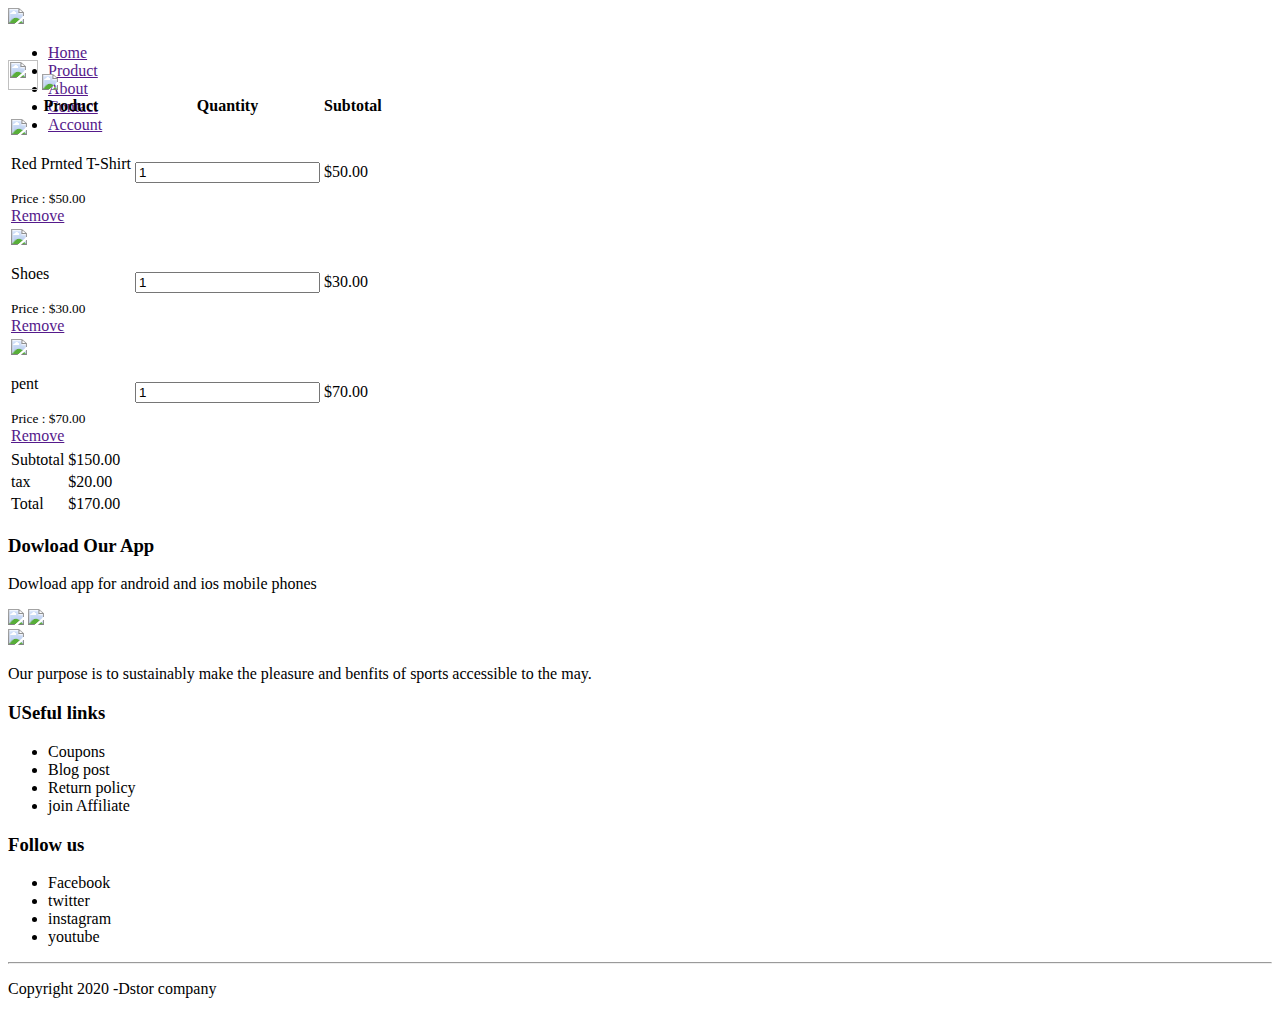
==== cart.html @ d54bc7e1 "secound commit" ====
<!DOCTYPE html>
<html lang="en">
<head>
    <meta charset="UTF-8">
    <meta name="viewport" content="width=device-width",initial-scale=1.0>
    <meta http-equiv="X-UA-Compatible" content="IE=edge">
    <meta name="viewport" content="width=device-width, initial-scale=1.0">
    <title>All Products - DStor</title>
    <link rel="stylesheet" href="style.css">
    <link rel="preconnect" href="https://fonts.googleapis.com">
<link rel="preconnect" href="https://fonts.gstatic.com" crossorigin>
<link href="https://fonts.googleapis.com/css2?family=Noto+Sans+JP:wght@100;300;400;500&display=swap" rel="stylesheet">
<link rel="stylesheet" href="https://cdn.jsdelivr.net/npm/@fortawesome/fontawesome-free@5.15.3/css/fontawesome.min.css">
<link href="https://maxcdn.bootstrapcdn.com/font-awesome/4.7.0/css/font-awesome.min.css" rel="stylesheet">
</head>
<body>
        <div class="container">
            <div class="navbar">
                <div class="logo">
                <img src="images/logo3.png" width="125px">
                </div>
            <nav>
                <ul id="MenuItems">
                    <li><a href="">Home</a></li>
                    <li><a href="">Product</a></li>
                    <li><a href="">About</a></li>
                    <li><a href="">Contact</a></li>
                    <li><a href="">Account</a></li>
                </ul>
            </nav>
            <img src="images/cart.png" width="30px" height="30px">
            <img src="images/menu.png" class="menu-icon" onclick="menutoggel()">
            </div>   
        </div>

<!------cart items details------>
        <div class="small-container cart-page">
            <table>
                <tr>
                    <th>Product</th>
                    <th>Quantity</th>
                    <th>Subtotal</th>
                </tr>
                <tr>
                    <td>
                        <div class="cart-info">
                            <img src="images/buy-1.jpg">
                            <div>
                                <p>Red Prnted T-Shirt</p>
                                <small>Price : $50.00</small>
                                <br>
                                <a href="">Remove</a>
                            </div>
                        </div>
                    </td>
                    <td><input type="number" value="1"></td>
                    <td>$50.00</td>
                </tr>
                <tr>
                    <td>
                        <div class="cart-info">
                            <img src="images/buy-2.jpg">
                            <div>
                                <p>Shoes</p>
                                <small>Price : $30.00</small>
                                <br>
                                <a href="">Remove</a>
                            </div>
                        </div>
                    </td>
                    <td><input type="number" value="1"></td>
                    <td>$30.00</td>
                </tr>
                <tr>
                    <td>
                        <div class="cart-info">
                            <img src="images/buy-3.jpg">
                            <div>
                                <p>pent</p>
                                <small>Price : $70.00</small>
                                <br>
                                <a href="">Remove</a>
                            </div>
                        </div>
                    </td>
                    <td><input type="number" value="1"></td>
                    <td>$70.00</td>
                </tr>
            </table>
            <div class="total-price">
                <table>
                    <tr>
                        <td>Subtotal</td>
                        <td>$150.00</td>
                    </tr>
                    <tr>
                        <td>tax</td>
                        <td>$20.00</td>
                    </tr>
                    <tr>
                        <td>Total</td>
                        <td>$170.00</td>
                    </tr>
                </table>
            </div>

        </div>


<!------footer------>
<div class="footer">
    <div class="container">
        <div class="row">
            <div class="footer-col-1">
                <h3>Dowload Our App</h3>
                <p>Dowload app for android and ios mobile phones</p>
                <div class="app-logo">
                    <img src="images/play-store.png">
                    <img src="images/app-store 2.png">
                </div>
            </div>
            <div class="footer-col-2">
                <img src="images/logo3.png">
                <p>Our purpose is to sustainably make  the  pleasure and  benfits of  sports accessible to  the may.</p>
            </div>
            <div class="footer-col-3">
                <h3>USeful links</h3>
               <ul>
                   <li>Coupons</li>
                   <li>Blog post</li>
                   <li>Return policy</li>
                   <li>join Affiliate</li>
               </ul>
            </div>
            <div class="footer-col-4">
                <h3>Follow us</h3>
               <ul>
                   <li>Facebook</li>
                   <li>twitter</li>
                   <li>instagram</li>
                   <li>youtube</li>
               </ul>
            </div>
        </div>
        <hr>
        <p class="Copyright">Copyright 2020 -Dstor company</p>
    </div>
</div>

<!------js for toggle menu------>
<script>
    var MenuItems = document.getElementById("MenuItems");

    MenuItems.style.maxHeight = "0px";

    function menutoggel(){
        if(MenuItems.style.maxHeight == "0px")
        {
            MenuItems.style.maxHeight = "200px";
        }
        else 
        {
            MenuItems.style.maxHeight = "0px";
        }
    }

</script>


</body>
</html>
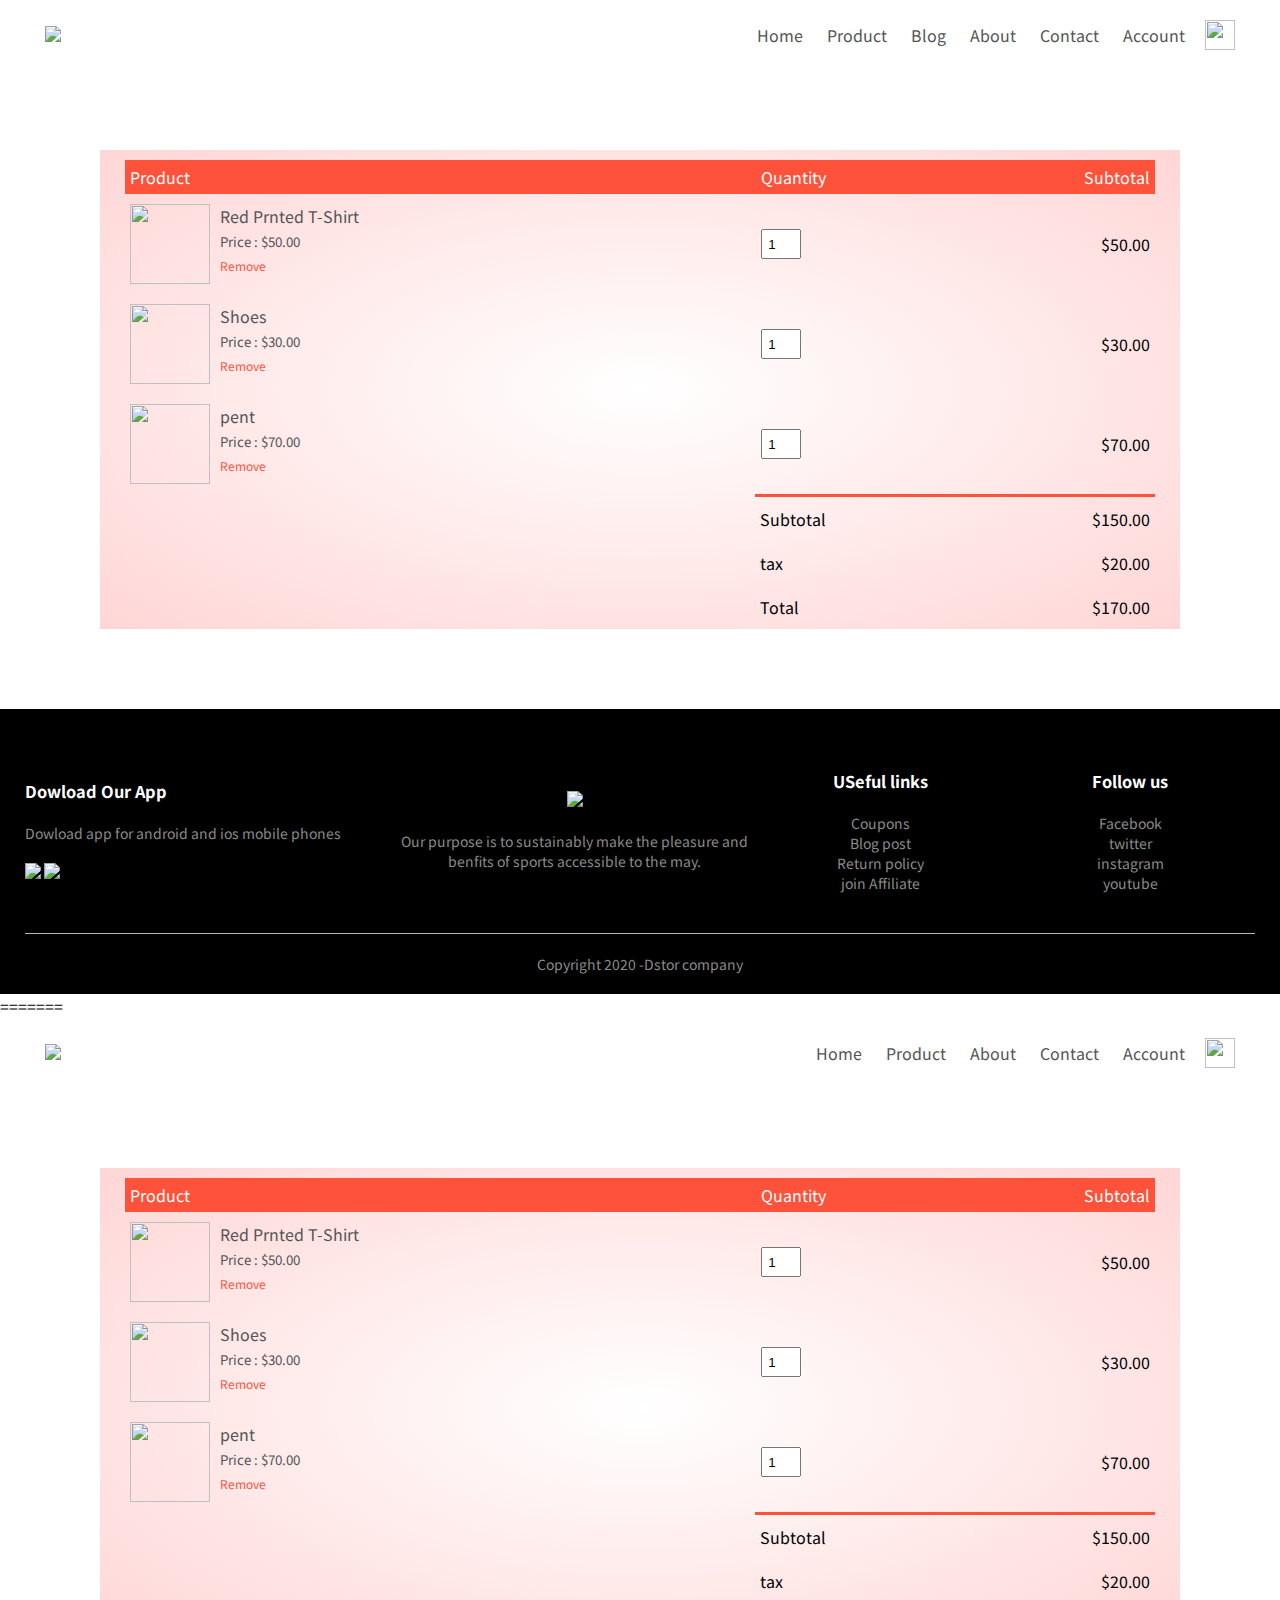
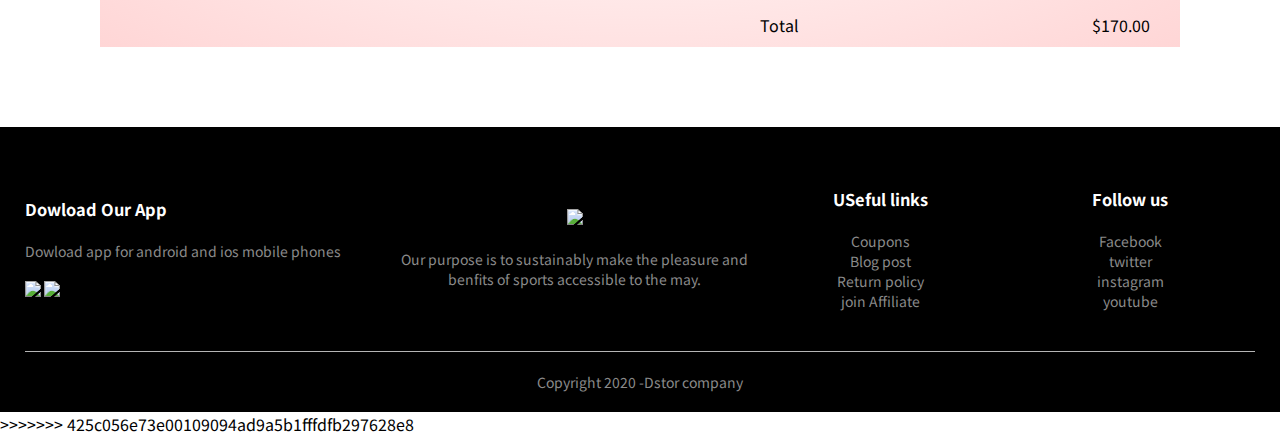
==== commit 5abb94b4: "updatetaj" ====
--- a/cart.html
+++ b/cart.html
@@ -1,171 +1,345 @@
-<!DOCTYPE html>
-<html lang="en">
-<head>
-    <meta charset="UTF-8">
-    <meta name="viewport" content="width=device-width",initial-scale=1.0>
-    <meta http-equiv="X-UA-Compatible" content="IE=edge">
-    <meta name="viewport" content="width=device-width, initial-scale=1.0">
-    <title>All Products - DStor</title>
-    <link rel="stylesheet" href="style.css">
-    <link rel="preconnect" href="https://fonts.googleapis.com">
-<link rel="preconnect" href="https://fonts.gstatic.com" crossorigin>
-<link href="https://fonts.googleapis.com/css2?family=Noto+Sans+JP:wght@100;300;400;500&display=swap" rel="stylesheet">
-<link rel="stylesheet" href="https://cdn.jsdelivr.net/npm/@fortawesome/fontawesome-free@5.15.3/css/fontawesome.min.css">
-<link href="https://maxcdn.bootstrapcdn.com/font-awesome/4.7.0/css/font-awesome.min.css" rel="stylesheet">
-</head>
-<body>
-        <div class="container">
-            <div class="navbar">
-                <div class="logo">
-                <img src="images/logo3.png" width="125px">
-                </div>
-            <nav>
-                <ul id="MenuItems">
-                    <li><a href="">Home</a></li>
-                    <li><a href="">Product</a></li>
-                    <li><a href="">About</a></li>
-                    <li><a href="">Contact</a></li>
-                    <li><a href="">Account</a></li>
-                </ul>
-            </nav>
-            <img src="images/cart.png" width="30px" height="30px">
-            <img src="images/menu.png" class="menu-icon" onclick="menutoggel()">
-            </div>   
-        </div>
-
-<!------cart items details------>
-        <div class="small-container cart-page">
-            <table>
-                <tr>
-                    <th>Product</th>
-                    <th>Quantity</th>
-                    <th>Subtotal</th>
-                </tr>
-                <tr>
-                    <td>
-                        <div class="cart-info">
-                            <img src="images/buy-1.jpg">
-                            <div>
-                                <p>Red Prnted T-Shirt</p>
-                                <small>Price : $50.00</small>
-                                <br>
-                                <a href="">Remove</a>
-                            </div>
-                        </div>
-                    </td>
-                    <td><input type="number" value="1"></td>
-                    <td>$50.00</td>
-                </tr>
-                <tr>
-                    <td>
-                        <div class="cart-info">
-                            <img src="images/buy-2.jpg">
-                            <div>
-                                <p>Shoes</p>
-                                <small>Price : $30.00</small>
-                                <br>
-                                <a href="">Remove</a>
-                            </div>
-                        </div>
-                    </td>
-                    <td><input type="number" value="1"></td>
-                    <td>$30.00</td>
-                </tr>
-                <tr>
-                    <td>
-                        <div class="cart-info">
-                            <img src="images/buy-3.jpg">
-                            <div>
-                                <p>pent</p>
-                                <small>Price : $70.00</small>
-                                <br>
-                                <a href="">Remove</a>
-                            </div>
-                        </div>
-                    </td>
-                    <td><input type="number" value="1"></td>
-                    <td>$70.00</td>
-                </tr>
-            </table>
-            <div class="total-price">
-                <table>
-                    <tr>
-                        <td>Subtotal</td>
-                        <td>$150.00</td>
-                    </tr>
-                    <tr>
-                        <td>tax</td>
-                        <td>$20.00</td>
-                    </tr>
-                    <tr>
-                        <td>Total</td>
-                        <td>$170.00</td>
-                    </tr>
-                </table>
-            </div>
-
-        </div>
-
-
-<!------footer------>
-<div class="footer">
-    <div class="container">
-        <div class="row">
-            <div class="footer-col-1">
-                <h3>Dowload Our App</h3>
-                <p>Dowload app for android and ios mobile phones</p>
-                <div class="app-logo">
-                    <img src="images/play-store.png">
-                    <img src="images/app-store 2.png">
-                </div>
-            </div>
-            <div class="footer-col-2">
-                <img src="images/logo3.png">
-                <p>Our purpose is to sustainably make  the  pleasure and  benfits of  sports accessible to  the may.</p>
-            </div>
-            <div class="footer-col-3">
-                <h3>USeful links</h3>
-               <ul>
-                   <li>Coupons</li>
-                   <li>Blog post</li>
-                   <li>Return policy</li>
-                   <li>join Affiliate</li>
-               </ul>
-            </div>
-            <div class="footer-col-4">
-                <h3>Follow us</h3>
-               <ul>
-                   <li>Facebook</li>
-                   <li>twitter</li>
-                   <li>instagram</li>
-                   <li>youtube</li>
-               </ul>
-            </div>
-        </div>
-        <hr>
-        <p class="Copyright">Copyright 2020 -Dstor company</p>
-    </div>
-</div>
-
-<!------js for toggle menu------>
-<script>
-    var MenuItems = document.getElementById("MenuItems");
-
-    MenuItems.style.maxHeight = "0px";
-
-    function menutoggel(){
-        if(MenuItems.style.maxHeight == "0px")
-        {
-            MenuItems.style.maxHeight = "200px";
-        }
-        else 
-        {
-            MenuItems.style.maxHeight = "0px";
-        }
-    }
-
-</script>
-
-
-</body>
+
+<!DOCTYPE html>
+<html lang="en">
+<head>
+    <meta charset="UTF-8">
+    <meta name="viewport" content="width=device-width",initial-scale=1.0>
+    <meta http-equiv="X-UA-Compatible" content="IE=edge">
+    <meta name="viewport" content="width=device-width, initial-scale=1.0">
+    <title>All Products - DStor</title>
+    <link rel="stylesheet" href="style.css">
+    <link rel="preconnect" href="https://fonts.googleapis.com">
+<link rel="preconnect" href="https://fonts.gstatic.com" crossorigin>
+<link href="https://fonts.googleapis.com/css2?family=Noto+Sans+JP:wght@100;300;400;500&display=swap" rel="stylesheet">
+<link rel="stylesheet" href="https://cdn.jsdelivr.net/npm/@fortawesome/fontawesome-free@5.15.3/css/fontawesome.min.css">
+<link href="https://maxcdn.bootstrapcdn.com/font-awesome/4.7.0/css/font-awesome.min.css" rel="stylesheet">
+</head>
+<body>
+        <div class="container">
+            <div class="navbar">
+                <div class="logo">
+                <img src="images/logo3.png" width="125px">
+                </div>
+            <nav>
+                <ul id="MenuItems">
+                    <li><a href="index.html">Home</a></li>
+                    <li><a href="products.html">Product</a></li>
+                    <li><a href="blog.html">Blog</a></li>
+                    <li><a href="about.html">About</a></li>
+                    <li><a href="">Contact</a></li>
+                    <li><a href="account.html">Account</a></li>
+                </ul>
+            </nav>
+            <img src="images/cart.png" width="30px" height="30px">
+            <img src="images/menu.png" class="menu-icon" onclick="menutoggel()">
+            </div>   
+        </div>
+
+<!------cart items details------>
+        <div class="small-container cart-page">
+            <table>
+                <tr>
+                    <th>Product</th>
+                    <th>Quantity</th>
+                    <th>Subtotal</th>
+                </tr>
+                <tr>
+                    <td>
+                        <div class="cart-info">
+                            <img src="images/buy-1.jpg">
+                            <div>
+                                <p>Red Prnted T-Shirt</p>
+                                <small>Price : $50.00</small>
+                                <br>
+                                <a href="">Remove</a>
+                            </div>
+                        </div>
+                    </td>
+                    <td><input type="number" value="1"></td>
+                    <td>$50.00</td>
+                </tr>
+                <tr>
+                    <td>
+                        <div class="cart-info">
+                            <img src="images/buy-2.jpg">
+                            <div>
+                                <p>Shoes</p>
+                                <small>Price : $30.00</small>
+                                <br>
+                                <a href="">Remove</a>
+                            </div>
+                        </div>
+                    </td>
+                    <td><input type="number" value="1"></td>
+                    <td>$30.00</td>
+                </tr>
+                <tr>
+                    <td>
+                        <div class="cart-info">
+                            <img src="images/buy-3.jpg">
+                            <div>
+                                <p>pent</p>
+                                <small>Price : $70.00</small>
+                                <br>
+                                <a href="">Remove</a>
+                            </div>
+                        </div>
+                    </td>
+                    <td><input type="number" value="1"></td>
+                    <td>$70.00</td>
+                </tr>
+            </table>
+            <div class="total-price">
+                <table>
+                    <tr>
+                        <td>Subtotal</td>
+                        <td>$150.00</td>
+                    </tr>
+                    <tr>
+                        <td>tax</td>
+                        <td>$20.00</td>
+                    </tr>
+                    <tr>
+                        <td>Total</td>
+                        <td>$170.00</td>
+                    </tr>
+                </table>
+            </div>
+
+        </div>
+
+
+<!------footer------>
+<div class="footer">
+    <div class="container">
+        <div class="row">
+            <div class="footer-col-1">
+                <h3>Dowload Our App</h3>
+                <p>Dowload app for android and ios mobile phones</p>
+                <div class="app-logo">
+                    <img src="images/play-store.png">
+                    <img src="images/app-store 2.png">
+                </div>
+            </div>
+            <div class="footer-col-2">
+                <img src="images/logo3.png">
+                <p>Our purpose is to sustainably make  the  pleasure and  benfits of  sports accessible to  the may.</p>
+            </div>
+            <div class="footer-col-3">
+                <h3>USeful links</h3>
+               <ul>
+                   <li>Coupons</li>
+                   <li>Blog post</li>
+                   <li>Return policy</li>
+                   <li>join Affiliate</li>
+               </ul>
+            </div>
+            <div class="footer-col-4">
+                <h3>Follow us</h3>
+               <ul>
+                   <li>Facebook</li>
+                   <li>twitter</li>
+                   <li>instagram</li>
+                   <li>youtube</li>
+               </ul>
+            </div>
+        </div>
+        <hr>
+        <p class="Copyright">Copyright 2020 -Dstor company</p>
+    </div>
+</div>
+
+<!------js for toggle menu------>
+<script>
+    var MenuItems = document.getElementById("MenuItems");
+
+    MenuItems.style.maxHeight = "0px";
+
+    function menutoggel(){
+        if(MenuItems.style.maxHeight == "0px")
+        {
+            MenuItems.style.maxHeight = "200px";
+        }
+        else 
+        {
+            MenuItems.style.maxHeight = "0px";
+        }
+    }
+
+</script>
+
+
+</body>
+=======
+<!DOCTYPE html>
+<html lang="en">
+<head>
+    <meta charset="UTF-8">
+    <meta name="viewport" content="width=device-width",initial-scale=1.0>
+    <meta http-equiv="X-UA-Compatible" content="IE=edge">
+    <meta name="viewport" content="width=device-width, initial-scale=1.0">
+    <title>All Products - DStor</title>
+    <link rel="stylesheet" href="style.css">
+    <link rel="preconnect" href="https://fonts.googleapis.com">
+<link rel="preconnect" href="https://fonts.gstatic.com" crossorigin>
+<link href="https://fonts.googleapis.com/css2?family=Noto+Sans+JP:wght@100;300;400;500&display=swap" rel="stylesheet">
+<link rel="stylesheet" href="https://cdn.jsdelivr.net/npm/@fortawesome/fontawesome-free@5.15.3/css/fontawesome.min.css">
+<link href="https://maxcdn.bootstrapcdn.com/font-awesome/4.7.0/css/font-awesome.min.css" rel="stylesheet">
+</head>
+<body>
+        <div class="container">
+            <div class="navbar">
+                <div class="logo">
+                <img src="images/logo3.png" width="125px">
+                </div>
+            <nav>
+                <ul id="MenuItems">
+                    <li><a href="">Home</a></li>
+                    <li><a href="">Product</a></li>
+                    <li><a href="">About</a></li>
+                    <li><a href="">Contact</a></li>
+                    <li><a href="">Account</a></li>
+                </ul>
+            </nav>
+            <img src="images/cart.png" width="30px" height="30px">
+            <img src="images/menu.png" class="menu-icon" onclick="menutoggel()">
+            </div>   
+        </div>
+
+<!------cart items details------>
+        <div class="small-container cart-page">
+            <table>
+                <tr>
+                    <th>Product</th>
+                    <th>Quantity</th>
+                    <th>Subtotal</th>
+                </tr>
+                <tr>
+                    <td>
+                        <div class="cart-info">
+                            <img src="images/buy-1.jpg">
+                            <div>
+                                <p>Red Prnted T-Shirt</p>
+                                <small>Price : $50.00</small>
+                                <br>
+                                <a href="">Remove</a>
+                            </div>
+                        </div>
+                    </td>
+                    <td><input type="number" value="1"></td>
+                    <td>$50.00</td>
+                </tr>
+                <tr>
+                    <td>
+                        <div class="cart-info">
+                            <img src="images/buy-2.jpg">
+                            <div>
+                                <p>Shoes</p>
+                                <small>Price : $30.00</small>
+                                <br>
+                                <a href="">Remove</a>
+                            </div>
+                        </div>
+                    </td>
+                    <td><input type="number" value="1"></td>
+                    <td>$30.00</td>
+                </tr>
+                <tr>
+                    <td>
+                        <div class="cart-info">
+                            <img src="images/buy-3.jpg">
+                            <div>
+                                <p>pent</p>
+                                <small>Price : $70.00</small>
+                                <br>
+                                <a href="">Remove</a>
+                            </div>
+                        </div>
+                    </td>
+                    <td><input type="number" value="1"></td>
+                    <td>$70.00</td>
+                </tr>
+            </table>
+            <div class="total-price">
+                <table>
+                    <tr>
+                        <td>Subtotal</td>
+                        <td>$150.00</td>
+                    </tr>
+                    <tr>
+                        <td>tax</td>
+                        <td>$20.00</td>
+                    </tr>
+                    <tr>
+                        <td>Total</td>
+                        <td>$170.00</td>
+                    </tr>
+                </table>
+            </div>
+
+        </div>
+
+
+<!------footer------>
+<div class="footer">
+    <div class="container">
+        <div class="row">
+            <div class="footer-col-1">
+                <h3>Dowload Our App</h3>
+                <p>Dowload app for android and ios mobile phones</p>
+                <div class="app-logo">
+                    <img src="images/play-store.png">
+                    <img src="images/app-store 2.png">
+                </div>
+            </div>
+            <div class="footer-col-2">
+                <img src="images/logo3.png">
+                <p>Our purpose is to sustainably make  the  pleasure and  benfits of  sports accessible to  the may.</p>
+            </div>
+            <div class="footer-col-3">
+                <h3>USeful links</h3>
+               <ul>
+                   <li>Coupons</li>
+                   <li>Blog post</li>
+                   <li>Return policy</li>
+                   <li>join Affiliate</li>
+               </ul>
+            </div>
+            <div class="footer-col-4">
+                <h3>Follow us</h3>
+               <ul>
+                   <li>Facebook</li>
+                   <li>twitter</li>
+                   <li>instagram</li>
+                   <li>youtube</li>
+               </ul>
+            </div>
+        </div>
+        <hr>
+        <p class="Copyright">Copyright 2020 -Dstor company</p>
+    </div>
+</div>
+
+<!------js for toggle menu------>
+<script>
+    var MenuItems = document.getElementById("MenuItems");
+
+    MenuItems.style.maxHeight = "0px";
+
+    function menutoggel(){
+        if(MenuItems.style.maxHeight == "0px")
+        {
+            MenuItems.style.maxHeight = "200px";
+        }
+        else 
+        {
+            MenuItems.style.maxHeight = "0px";
+        }
+    }
+
+</script>
+
+
+</body>
+>>>>>>> 425c056e73e00109094ad9a5b1fffdfb297628e8
 </html>--- a/style.css
+++ b/style.css
@@ -0,0 +1,563 @@
+*{
+    margin: 0;
+    padding: 0;
+    box-sizing: border-box;
+}
+body{
+    font-family: 'Noto Sans JP', sans-serif;
+}
+.navbar{
+    display: flex;
+    align-items: center;
+    padding: 20px;
+}
+nav{
+    flex: 1;
+    text-align: right;
+}
+nav ul{
+    display: inline-block;
+    list-style-type: none;
+}
+nav ul li{
+    display: inline-block;
+    margin-right: 20px;
+
+}
+a{
+    text-decoration: none;
+    color: #555;
+}
+p{
+    text-decoration: none;
+    color: #555;
+}
+.container{
+    max-width: 1300px;
+    margin: auto;
+    padding-left: 25px;
+    padding-right: 25px;
+}
+.row{
+    display: flex;
+    align-items: center;
+    flex-wrap: wrap;
+    justify-content: space-around;
+}
+.col-2{
+    flex-basis: 50%;
+    min-width: 300px;
+}
+.col-2 img{
+    max-width:  100%;
+    padding: 50px 0;
+}
+.col-2 h1{
+    font-size: 50px;
+    line-height: 60px;
+    margin: 25px 0;
+}
+.btn{
+    display: inline-block;
+    background: #ff523b;
+    color: #fff;
+    padding: 8px 30px;
+    margin: 30px 0;
+    border-radius: 1cm;
+    transition: 0.5s;
+}
+.btn:hover{
+background: #563434;
+}
+.header{
+      background:radial-gradient(#fff,#ffd6d6);  
+}
+.header.row{
+margin-top: 70px;
+}
+
+.categories{
+    margin: 70px 0; 
+}
+.col-3{
+    flex-basis: 30%;
+    min-width: 250px;
+    margin-bottom: 0.5%;
+}
+.col-3 img{
+    width: 100%;
+}
+.small-container{
+    max-width: 1080px;
+     margin: auto;
+     padding-left: 25px;
+     padding-right: 25px;
+     padding-top: 10px;
+     background:radial-gradient(#fff,#ffd6d6);  
+}
+.col-4{
+    flex-basis: 25%;
+    padding: 10px;
+    min-width: 200px;
+    margin-bottom: 50px;
+    transition:0.5s
+}
+.col-4 img{
+    width: 100%;
+
+}
+.title{
+    text-align: center;
+    margin: 0 auto 80px;
+    position: relative;
+    line-height: 60px;
+    color: #555;
+}
+.title::after{
+    content: '';
+    background: #ff523b;
+    width: 80px;
+    border-radius: 5px;
+    position: absolute;
+    bottom: 0;
+    left: 50%;
+    transform: translate(-50%);
+}
+h4{
+    color: #555;
+    font-weight: normal;
+}
+.col-4 p{
+    font-size: 14px;
+}
+.rating .fa{
+    color: #ff523b;    
+}
+.col-4:hover{
+    transform: translate(-5px);
+}
+/*------offer------*/
+.offer{
+    background:radial-gradient(#fff,#ffd6d6);  
+    margin-top: 80px;
+    padding: 30px 0;
+}
+.col-2 .offer-img{
+    padding: 50px;
+}
+small{
+    color: #555;
+}
+
+/*------testimonial------*/
+
+.testimonial{
+    padding-top: 100px;
+
+}
+.testimonial .col-3{
+    text-align: center;
+    padding: 40px 20px;
+    box-shadow: 0 0 20px 0px rgba(0, 0, 0, 0.1);
+    cursor: pointer;
+    transition: 0.5s;
+}
+.testimonial .col-3 img{
+width: 50px;
+margin-top: 20px;
+border-radius: 50%;
+}
+.testimonial .col-3:hover{
+    transform: translateY(-10px);
+}
+.col-3 p{
+    font-size: 12px;
+    margin: 12px 0;
+    color: #777;
+}
+.testimonial.col-3 h3{
+    font-weight: 600;
+    color: #555;
+    font-size: 16px;
+}
+/*------brands------*/
+
+.brands{
+    margin: 100px auto;
+
+}
+.col-5{
+    width: 160px;
+
+}
+.col-5 img{
+    width: 100%;
+    cursor: pointer;
+
+}
+.col-5 img :hover{
+   filter: grayscale(100%); 
+}
+/*------footer------*/
+.footer{
+    background: #000;
+    color: #8a8a8a;
+    font-size: 14px;
+    padding: 60px 0 20px;
+}
+.footer p{
+    color: #8a8a8a;
+}
+.footer h3{
+    color: #fff;
+    margin-bottom: 20px;
+}
+.footer-col-1,.footer-col-2,.footer-col-3,.footer-col-4{
+    min-width: 250px;
+    margin-bottom: 20px;
+}
+.footer-col-1{
+    flex-basis: 30%;
+}
+.footer-col-2{
+    flex: 1;
+    text-align: center;
+}
+.footer-col-2 img{
+    width: 180px;
+    margin-bottom: 20px;
+}
+.footer-col-3,.footer-col-4{
+    flex-basis: 12%;
+    text-align: center;
+}
+ul{
+    list-style-type: none;
+}
+.app-logo{
+    margin-top: 20px;
+}
+.app-logo img{
+    width: 140px;
+}
+.footer hr{
+    border: none;
+    background: #b5b5b5;
+    height: 1px;
+    margin: 20px 0px;
+}
+.Copyright{
+    text-align: center;
+}
+.menu-icon{
+    width: 28px;
+    margin-left: 20px;
+    display: none;
+}
+
+/*------media query for menu------*/ 
+@media only screen and (max-width:800px){
+    nav ul{
+        position: absolute;
+        top: 70px;
+        left: 0;
+        background: #333;
+        width: 100%;
+        overflow: hidden;
+        transition: max height 0.5s;
+    }
+    nav ul li{
+        display: block;
+        margin-right: 50px;
+        margin-top: 10px;
+        margin-bottom: 10px;
+    }
+    nav ul li a{
+        color: #fff ;
+    }
+    .menu-icon{
+        display: block;
+        cursor: pointer;
+    }
+}
+
+/*------All Products page------*/ 
+
+.row-2{
+    justify-content: space-between;
+    margin: 100px auto 50px;
+}
+select{
+    border: 1px solid #ff523b;
+    padding: 5px;
+}
+select:focus{
+    outline: none;
+}
+
+.page-btn{
+    margin: 0 auto 80px;
+}
+
+.page-btn span{
+    display: inline-block;
+    border: 1px solid #6e5d5b;
+    margin-left: 10px;
+    width: 40px;
+    height: 40px;
+    text-align: center;
+    cursor: pointer;
+}
+.page-btn span:hover{
+    background: #ff523b;
+    color: #fff;
+}
+
+/*------single product details------*/
+.single-product{
+    margin-top: 80px;
+}
+.single-product .col-2 img{
+    padding: 0;
+}
+.single-product .col-2{
+    padding: 20px;
+}
+.single-product h4{
+    margin: 20px 0;
+    font-size: 20px;
+    font-weight: bold;
+}
+.single-product select{
+    display: block;
+    padding: 10px;margin-top: 20px;
+}
+.single-product input{
+    width: 50px;
+    height: 40px;
+    padding-left: 10px;
+    font-size: 20px;
+    margin-right: 10px;
+    border: 1px solid #ff523b;
+}
+input:focus{
+    outline: none;
+}
+.single-product .fa {
+     color: #ff523b;
+     margin-left: 10px;
+}
+.small-img-row{
+    display: flex;
+    justify-content: space-between;
+}
+.small-img-col{
+    flex-basis: 24%;
+    cursor: pointer;
+}
+
+/*------cart items------*/ 
+
+.cart-page{
+    margin: 80px auto;
+}
+table{
+    width: 100%;
+    border-collapse: collapse;
+}
+.cart-info{
+    display: flex;
+    flex-wrap: wrap;
+}
+th{
+    text-align: left;
+    padding: 5px;
+    color: #fff;
+    background: #ff523b;
+    font-weight: normal;
+}
+td{
+    padding: 10px 5px;
+}
+td input{
+    width: 40px;
+    height: 30px;
+    padding: 5px;
+}
+td a{
+    color: #ff523b;
+    font-size: 12px;
+}
+td img{
+    width: 80px;
+    height: 80px;
+    margin-right: 10px;
+}
+.total-price{
+    display: flex;
+    justify-content: flex-end;
+}
+.total-price table{
+    border-top: 3px solid #ff523b;
+    width: 100%;
+    max-width: 400px;
+}
+td:last-child{
+    text-align: right;
+}
+th:last-child{
+    text-align:right;
+}
+
+/*------Account page------*/ 
+
+.account-page{
+    padding: 50px ;
+background: radial-gradient(#fff,#ffd6d6);
+}
+.form-container{
+    background: #fff;
+    width: 300px;
+    height: 500px;
+    position: relative;
+    text-align: center;
+    padding: 20px;
+    margin: auto;
+    box-shadow: 0 0 20px 0px rgba(0, 0, 0, 0.1);
+    overflow: hidden;
+}
+.form-container span{
+    font-weight: bold;
+    padding: 0 10px;
+    color: #555;
+    cursor: pointer;
+    width: 100px;
+    display: inline-block;
+}
+.form-btn{
+    display: inline-block;
+}
+.form-container form{
+    max-width: 300px;
+    padding: 0 20px;
+    position: absolute;
+    top: 130px; 
+    transition: transform 1s;
+}
+form input{
+    width: 100%;
+    height: 30px;
+    margin: 10px 0;
+    padding: 0 10px;
+    border: 1px solid #ccc;
+}
+form .btn{
+    width: 100%;
+    border: none;
+    cursor: pointer;
+    margin: 10px 0;
+}
+form .btn :focus{
+    outline: none;
+}
+#LoginForm{
+    left: -300px;
+}
+#RedForm{
+    left: 0px;
+}
+form a{
+    font-size: 12px;
+}
+#Indiacator{
+    width: 100px;
+    border: none;
+    background: #ff523b;
+    height: 3px;
+    margin-top: 8px;
+    transform: translateX(100px);
+    transition: transform 1s;
+}
+
+
+
+
+
+/*------media query for less then  600 screen size------*/ 
+@media only screen and (max-width:600px){
+    .row{
+        text-align:center ;
+    }
+    .col-2,.col-3,.col-4{
+        flex-basis: 100%; 
+    }
+    .single-product .row{
+        text-align: center;
+
+    }
+    .single-product .col-2{
+        padding: 20px 0;
+    }
+    .single-product h1{
+        font-size: 26px;
+        line-height: 32px;
+    }
+    .cart-info p{
+        display: none;
+    }
+}
+/*------about section----*/
+.about{
+    background:radial-gradient(#fff,#ffd6d6);  
+    padding-bottom: 0px;
+    margin-bottom: 25px;
+    max-width: auto;
+    margin: 0 20px;
+    border: 1px solid #333; 
+}
+/*--------blog-------*/
+
+.blog-categories{
+    border: radius 23px;;
+    background:white;
+    margin:auto;
+    padding: 5px 0;
+}
+.blog-categories .col-3 img{
+    size: 80px;
+    height: 400px;
+    margin: auto;
+    padding: 10px 0;
+}
+.blog-categories h3{
+    color:white;
+    border-color: red;
+    border: 1px solid white;
+    background-color:#ff523b;
+    border-radius: 2in;
+    width: 90px;
+    padding-left: 5px;
+}
+
+/*-------travel-------*/
+.travel-india{
+    margin: auto;
+    padding-left: 10px;
+    overflow: hidden;
+    box-sizing: border-box;
+}
+.small-container-travel{
+    box-sizing: border-box;
+    margin: auto;
+    padding-top: 5px ;
+    padding: auto;
+}
+
+
+/*------mahal------*/ 
+
+.mahal-row img{
+    max-width: 100%;
+    height: auto;
+    display: block;
+}
--- a/style.css
+++ b/style.css
@@ -0,0 +1,563 @@
+*{
+    margin: 0;
+    padding: 0;
+    box-sizing: border-box;
+}
+body{
+    font-family: 'Noto Sans JP', sans-serif;
+}
+.navbar{
+    display: flex;
+    align-items: center;
+    padding: 20px;
+}
+nav{
+    flex: 1;
+    text-align: right;
+}
+nav ul{
+    display: inline-block;
+    list-style-type: none;
+}
+nav ul li{
+    display: inline-block;
+    margin-right: 20px;
+
+}
+a{
+    text-decoration: none;
+    color: #555;
+}
+p{
+    text-decoration: none;
+    color: #555;
+}
+.container{
+    max-width: 1300px;
+    margin: auto;
+    padding-left: 25px;
+    padding-right: 25px;
+}
+.row{
+    display: flex;
+    align-items: center;
+    flex-wrap: wrap;
+    justify-content: space-around;
+}
+.col-2{
+    flex-basis: 50%;
+    min-width: 300px;
+}
+.col-2 img{
+    max-width:  100%;
+    padding: 50px 0;
+}
+.col-2 h1{
+    font-size: 50px;
+    line-height: 60px;
+    margin: 25px 0;
+}
+.btn{
+    display: inline-block;
+    background: #ff523b;
+    color: #fff;
+    padding: 8px 30px;
+    margin: 30px 0;
+    border-radius: 1cm;
+    transition: 0.5s;
+}
+.btn:hover{
+background: #563434;
+}
+.header{
+      background:radial-gradient(#fff,#ffd6d6);  
+}
+.header.row{
+margin-top: 70px;
+}
+
+.categories{
+    margin: 70px 0; 
+}
+.col-3{
+    flex-basis: 30%;
+    min-width: 250px;
+    margin-bottom: 0.5%;
+}
+.col-3 img{
+    width: 100%;
+}
+.small-container{
+    max-width: 1080px;
+     margin: auto;
+     padding-left: 25px;
+     padding-right: 25px;
+     padding-top: 10px;
+     background:radial-gradient(#fff,#ffd6d6);  
+}
+.col-4{
+    flex-basis: 25%;
+    padding: 10px;
+    min-width: 200px;
+    margin-bottom: 50px;
+    transition:0.5s
+}
+.col-4 img{
+    width: 100%;
+
+}
+.title{
+    text-align: center;
+    margin: 0 auto 80px;
+    position: relative;
+    line-height: 60px;
+    color: #555;
+}
+.title::after{
+    content: '';
+    background: #ff523b;
+    width: 80px;
+    border-radius: 5px;
+    position: absolute;
+    bottom: 0;
+    left: 50%;
+    transform: translate(-50%);
+}
+h4{
+    color: #555;
+    font-weight: normal;
+}
+.col-4 p{
+    font-size: 14px;
+}
+.rating .fa{
+    color: #ff523b;    
+}
+.col-4:hover{
+    transform: translate(-5px);
+}
+/*------offer------*/
+.offer{
+    background:radial-gradient(#fff,#ffd6d6);  
+    margin-top: 80px;
+    padding: 30px 0;
+}
+.col-2 .offer-img{
+    padding: 50px;
+}
+small{
+    color: #555;
+}
+
+/*------testimonial------*/
+
+.testimonial{
+    padding-top: 100px;
+
+}
+.testimonial .col-3{
+    text-align: center;
+    padding: 40px 20px;
+    box-shadow: 0 0 20px 0px rgba(0, 0, 0, 0.1);
+    cursor: pointer;
+    transition: 0.5s;
+}
+.testimonial .col-3 img{
+width: 50px;
+margin-top: 20px;
+border-radius: 50%;
+}
+.testimonial .col-3:hover{
+    transform: translateY(-10px);
+}
+.col-3 p{
+    font-size: 12px;
+    margin: 12px 0;
+    color: #777;
+}
+.testimonial.col-3 h3{
+    font-weight: 600;
+    color: #555;
+    font-size: 16px;
+}
+/*------brands------*/
+
+.brands{
+    margin: 100px auto;
+
+}
+.col-5{
+    width: 160px;
+
+}
+.col-5 img{
+    width: 100%;
+    cursor: pointer;
+
+}
+.col-5 img :hover{
+   filter: grayscale(100%); 
+}
+/*------footer------*/
+.footer{
+    background: #000;
+    color: #8a8a8a;
+    font-size: 14px;
+    padding: 60px 0 20px;
+}
+.footer p{
+    color: #8a8a8a;
+}
+.footer h3{
+    color: #fff;
+    margin-bottom: 20px;
+}
+.footer-col-1,.footer-col-2,.footer-col-3,.footer-col-4{
+    min-width: 250px;
+    margin-bottom: 20px;
+}
+.footer-col-1{
+    flex-basis: 30%;
+}
+.footer-col-2{
+    flex: 1;
+    text-align: center;
+}
+.footer-col-2 img{
+    width: 180px;
+    margin-bottom: 20px;
+}
+.footer-col-3,.footer-col-4{
+    flex-basis: 12%;
+    text-align: center;
+}
+ul{
+    list-style-type: none;
+}
+.app-logo{
+    margin-top: 20px;
+}
+.app-logo img{
+    width: 140px;
+}
+.footer hr{
+    border: none;
+    background: #b5b5b5;
+    height: 1px;
+    margin: 20px 0px;
+}
+.Copyright{
+    text-align: center;
+}
+.menu-icon{
+    width: 28px;
+    margin-left: 20px;
+    display: none;
+}
+
+/*------media query for menu------*/ 
+@media only screen and (max-width:800px){
+    nav ul{
+        position: absolute;
+        top: 70px;
+        left: 0;
+        background: #333;
+        width: 100%;
+        overflow: hidden;
+        transition: max height 0.5s;
+    }
+    nav ul li{
+        display: block;
+        margin-right: 50px;
+        margin-top: 10px;
+        margin-bottom: 10px;
+    }
+    nav ul li a{
+        color: #fff ;
+    }
+    .menu-icon{
+        display: block;
+        cursor: pointer;
+    }
+}
+
+/*------All Products page------*/ 
+
+.row-2{
+    justify-content: space-between;
+    margin: 100px auto 50px;
+}
+select{
+    border: 1px solid #ff523b;
+    padding: 5px;
+}
+select:focus{
+    outline: none;
+}
+
+.page-btn{
+    margin: 0 auto 80px;
+}
+
+.page-btn span{
+    display: inline-block;
+    border: 1px solid #6e5d5b;
+    margin-left: 10px;
+    width: 40px;
+    height: 40px;
+    text-align: center;
+    cursor: pointer;
+}
+.page-btn span:hover{
+    background: #ff523b;
+    color: #fff;
+}
+
+/*------single product details------*/
+.single-product{
+    margin-top: 80px;
+}
+.single-product .col-2 img{
+    padding: 0;
+}
+.single-product .col-2{
+    padding: 20px;
+}
+.single-product h4{
+    margin: 20px 0;
+    font-size: 20px;
+    font-weight: bold;
+}
+.single-product select{
+    display: block;
+    padding: 10px;margin-top: 20px;
+}
+.single-product input{
+    width: 50px;
+    height: 40px;
+    padding-left: 10px;
+    font-size: 20px;
+    margin-right: 10px;
+    border: 1px solid #ff523b;
+}
+input:focus{
+    outline: none;
+}
+.single-product .fa {
+     color: #ff523b;
+     margin-left: 10px;
+}
+.small-img-row{
+    display: flex;
+    justify-content: space-between;
+}
+.small-img-col{
+    flex-basis: 24%;
+    cursor: pointer;
+}
+
+/*------cart items------*/ 
+
+.cart-page{
+    margin: 80px auto;
+}
+table{
+    width: 100%;
+    border-collapse: collapse;
+}
+.cart-info{
+    display: flex;
+    flex-wrap: wrap;
+}
+th{
+    text-align: left;
+    padding: 5px;
+    color: #fff;
+    background: #ff523b;
+    font-weight: normal;
+}
+td{
+    padding: 10px 5px;
+}
+td input{
+    width: 40px;
+    height: 30px;
+    padding: 5px;
+}
+td a{
+    color: #ff523b;
+    font-size: 12px;
+}
+td img{
+    width: 80px;
+    height: 80px;
+    margin-right: 10px;
+}
+.total-price{
+    display: flex;
+    justify-content: flex-end;
+}
+.total-price table{
+    border-top: 3px solid #ff523b;
+    width: 100%;
+    max-width: 400px;
+}
+td:last-child{
+    text-align: right;
+}
+th:last-child{
+    text-align:right;
+}
+
+/*------Account page------*/ 
+
+.account-page{
+    padding: 50px ;
+background: radial-gradient(#fff,#ffd6d6);
+}
+.form-container{
+    background: #fff;
+    width: 300px;
+    height: 500px;
+    position: relative;
+    text-align: center;
+    padding: 20px;
+    margin: auto;
+    box-shadow: 0 0 20px 0px rgba(0, 0, 0, 0.1);
+    overflow: hidden;
+}
+.form-container span{
+    font-weight: bold;
+    padding: 0 10px;
+    color: #555;
+    cursor: pointer;
+    width: 100px;
+    display: inline-block;
+}
+.form-btn{
+    display: inline-block;
+}
+.form-container form{
+    max-width: 300px;
+    padding: 0 20px;
+    position: absolute;
+    top: 130px; 
+    transition: transform 1s;
+}
+form input{
+    width: 100%;
+    height: 30px;
+    margin: 10px 0;
+    padding: 0 10px;
+    border: 1px solid #ccc;
+}
+form .btn{
+    width: 100%;
+    border: none;
+    cursor: pointer;
+    margin: 10px 0;
+}
+form .btn :focus{
+    outline: none;
+}
+#LoginForm{
+    left: -300px;
+}
+#RedForm{
+    left: 0px;
+}
+form a{
+    font-size: 12px;
+}
+#Indiacator{
+    width: 100px;
+    border: none;
+    background: #ff523b;
+    height: 3px;
+    margin-top: 8px;
+    transform: translateX(100px);
+    transition: transform 1s;
+}
+
+
+
+
+
+/*------media query for less then  600 screen size------*/ 
+@media only screen and (max-width:600px){
+    .row{
+        text-align:center ;
+    }
+    .col-2,.col-3,.col-4{
+        flex-basis: 100%; 
+    }
+    .single-product .row{
+        text-align: center;
+
+    }
+    .single-product .col-2{
+        padding: 20px 0;
+    }
+    .single-product h1{
+        font-size: 26px;
+        line-height: 32px;
+    }
+    .cart-info p{
+        display: none;
+    }
+}
+/*------about section----*/
+.about{
+    background:radial-gradient(#fff,#ffd6d6);  
+    padding-bottom: 0px;
+    margin-bottom: 25px;
+    max-width: auto;
+    margin: 0 20px;
+    border: 1px solid #333; 
+}
+/*--------blog-------*/
+
+.blog-categories{
+    border: radius 23px;;
+    background:white;
+    margin:auto;
+    padding: 5px 0;
+}
+.blog-categories .col-3 img{
+    size: 80px;
+    height: 400px;
+    margin: auto;
+    padding: 10px 0;
+}
+.blog-categories h3{
+    color:white;
+    border-color: red;
+    border: 1px solid white;
+    background-color:#ff523b;
+    border-radius: 2in;
+    width: 90px;
+    padding-left: 5px;
+}
+
+/*-------travel-------*/
+.travel-india{
+    margin: auto;
+    padding-left: 10px;
+    overflow: hidden;
+    box-sizing: border-box;
+}
+.small-container-travel{
+    box-sizing: border-box;
+    margin: auto;
+    padding-top: 5px ;
+    padding: auto;
+}
+
+
+/*------mahal------*/ 
+
+.mahal-row img{
+    max-width: 100%;
+    height: auto;
+    display: block;
+}
